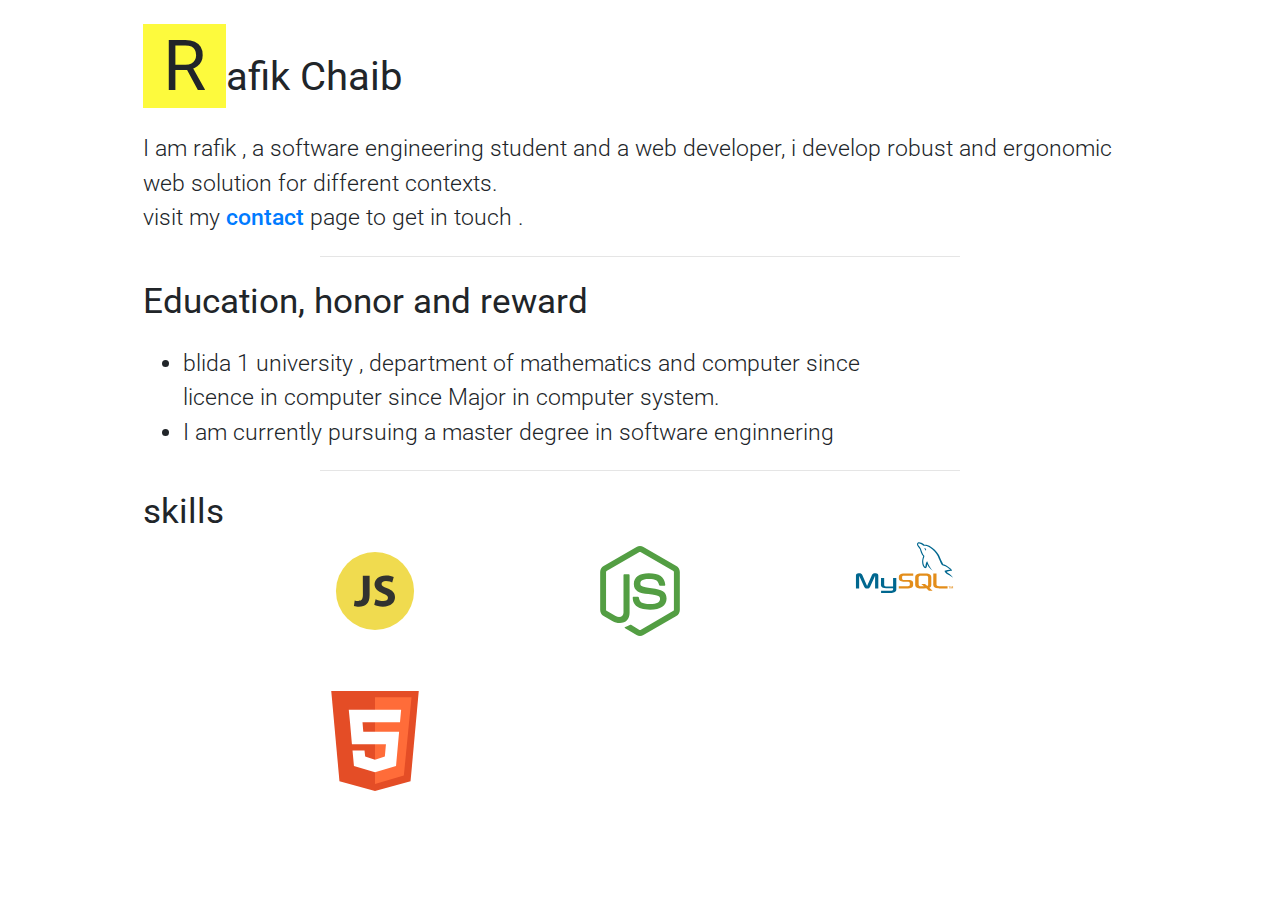
==== about/about.html @ d7a9b98f "finishing the about me and contact sections" ====
<!DOCTYPE html>
<html lang="en">

<head>
    <meta charset="UTF-8">
    <meta http-equiv="X-UA-Compatible" content="IE=edge">
    <meta name="viewport" content="width=device-width, initial-scale=1.0">
    <link rel="stylesheet" href="https://stackpath.bootstrapcdn.com/bootstrap/4.3.1/css/bootstrap.min.css"
        integrity="sha384-ggOyR0iXCbMQv3Xipma34MD+dH/1fQ784/j6cY/iJTQUOhcWr7x9JvoRxT2MZw1T" crossorigin="anonymous">
    <link rel="preconnect" href="https://fonts.googleapis.com">
    <link rel="preconnect" href="https://fonts.gstatic.com" crossorigin>
    <link href="https://fonts.googleapis.com/css2?family=Roboto:wght@300;400;500&display=swap" rel="stylesheet">
    <title>About</title>
    <link rel="stylesheet" href="about.css">
</head>

<body>
    <div id='about'>
        <div class="container my-4">
            <h1><span class="yelow-character">R</span>afik Chaib</h1>
        </div>
        <div class="container">
            <p>
                I am rafik , a software engineering student and a web developer, i develop 
                robust and ergonomic web solution for different contexts.
                <br>
                visit my <a class="pragraph-link" href='/contact/contact.html'> contact </a> page to get in touch .
            </p>
        </div>

        <hr>
        <div class="container mb-3">
            <h2 class="my-4">Education, honor and reward</h2>
            <ul>
                <li>
                    blida 1 university , department of mathematics and computer since <br>
                    licence in computer since Major in computer system.
                </li>
                <li>
                    I am currently pursuing a master degree in software enginnering
                </li>
            </ul>
        </div>
        <hr>
        <div class="container">
            <h2 id='skills-title'>skills</h2>
            <div id="skills-pannel">
                <div class="skill">
                    <div class="skill-icon">
                        <img src="[data-uri]"
                            alt="javaScript">
                    </div>
                </div>
                <div class="skill">
                    <div class="skill-icon">
                        <img src="[data-uri]"
                            alt="node js">
                    </div>
                </div>
                <div class="skill">
                    <div class="skill-icon">
                        <img src="[data-uri]"
                            alt="mysql">
                    </div>
                </div>
                <div class="skill">
                    <div class="skill-icon">
                        <img src="[data-uri]"
                            alt="html 5">
                    </div>
                </div>
            </div>

        </div>







    </div>
</body>

</html>
---- about/about.css ----
body{
    font-family: 'Roboto', sans-serif !important;
    font-weight: 300 !important;
    font-size: 23px;
}

.container {
    width: 80vw;
    margin: auto;
}

.yelow-character {
    display: inline-block;
    font-size: 70px;
    background-color: #fdfa3d;
    padding: 0 20px;
}
.pragraph-link{ 
    
    text-decoration: none;
    font-weight: 500;
}

#skills-title {
    width: max-content;
}
#skills-pannel{ 
    width: 80%;
    margin: auto;
    display: grid;
    grid-template-columns: 1fr 1fr 1fr;
    row-gap: 50px;
    align-items: stretch;
    justify-items: stretch;
}
.skill-icon img{ 
    display: block;
    width: 100px;
    margin: auto;
}
h1{ 
    font-weight: 400;
}
h2{ 
    font-size: 35px;
    font-weight: 400;
}
hr{
    width: 50%;
    margin:20px auto ;
}
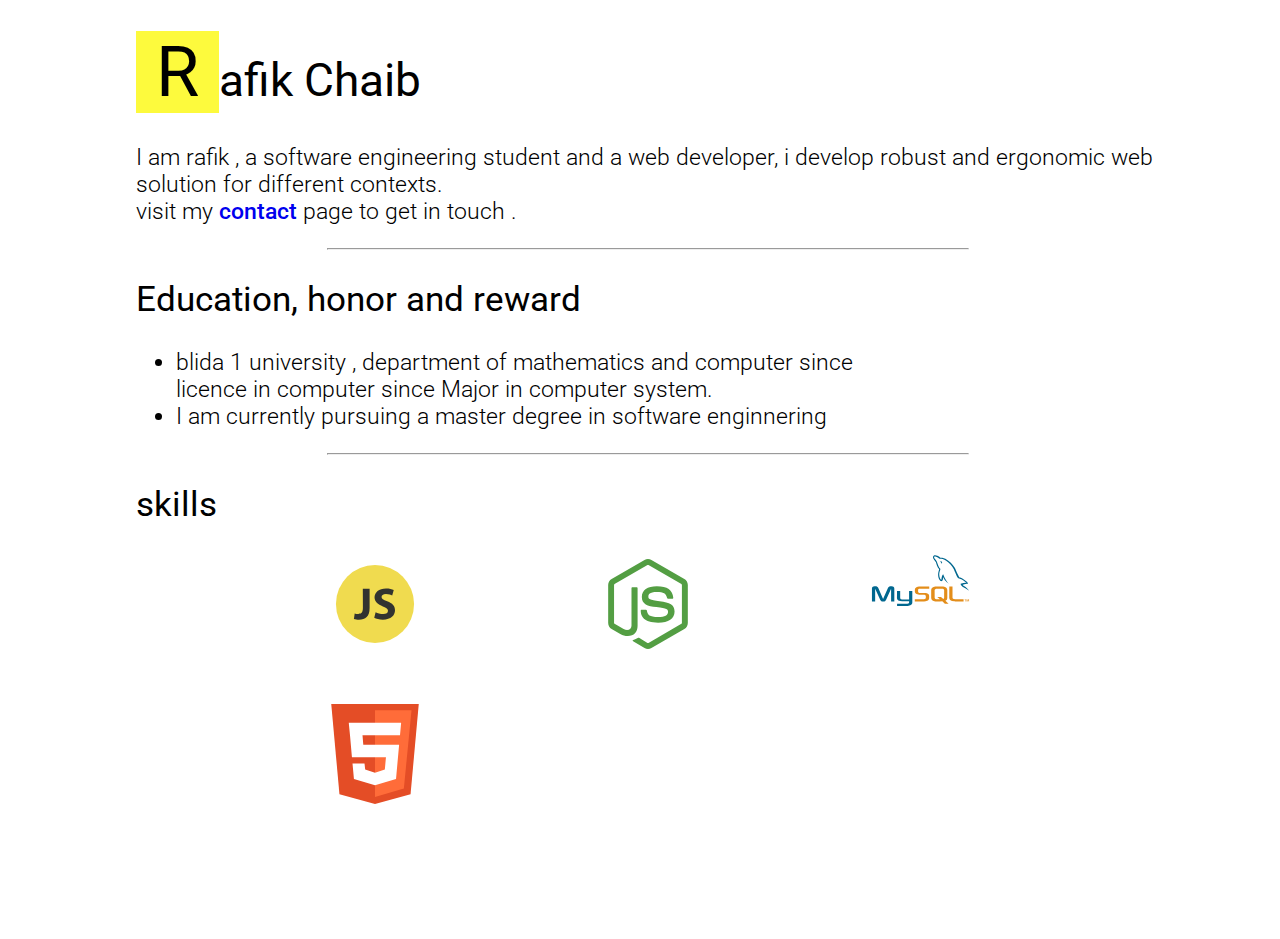
==== commit 6532221c: "hello page finished" ====
--- a/about/about.html
+++ b/about/about.html
@@ -5,8 +5,6 @@
     <meta charset="UTF-8">
     <meta http-equiv="X-UA-Compatible" content="IE=edge">
     <meta name="viewport" content="width=device-width, initial-scale=1.0">
-    <link rel="stylesheet" href="https://stackpath.bootstrapcdn.com/bootstrap/4.3.1/css/bootstrap.min.css"
-        integrity="sha384-ggOyR0iXCbMQv3Xipma34MD+dH/1fQ784/j6cY/iJTQUOhcWr7x9JvoRxT2MZw1T" crossorigin="anonymous">
     <link rel="preconnect" href="https://fonts.googleapis.com">
     <link rel="preconnect" href="https://fonts.gstatic.com" crossorigin>
     <link href="https://fonts.googleapis.com/css2?family=Roboto:wght@300;400;500&display=swap" rel="stylesheet">
--- a/about/about.css
+++ b/about/about.css
@@ -2,6 +2,8 @@
     font-family: 'Roboto', sans-serif !important;
     font-weight: 300 !important;
     font-size: 23px;
+    width: 100vw;
+    height: 100vh;
 }
 
 .container {
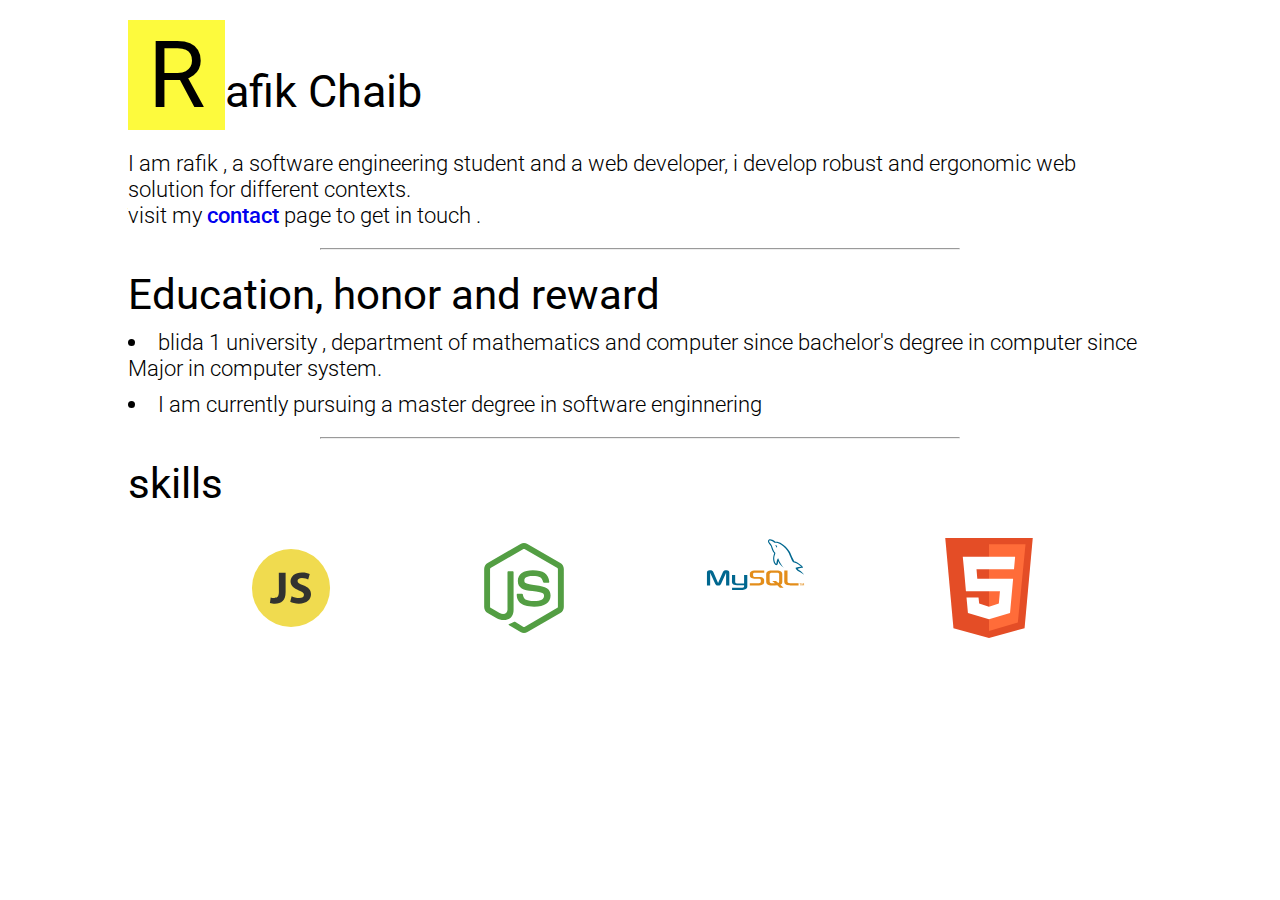
==== commit 7da1c759: "finishing the about me page" ====
--- a/about/about.html
+++ b/about/about.html
@@ -14,12 +14,12 @@
 
 <body>
     <div id='about'>
-        <div class="container my-4">
+        <div class="container rafikchb">
             <h1><span class="yelow-character">R</span>afik Chaib</h1>
         </div>
         <div class="container">
             <p>
-                I am rafik , a software engineering student and a web developer, i develop 
+                I am rafik , a software engineering student and a web developer, i develop
                 robust and ergonomic web solution for different contexts.
                 <br>
                 visit my <a class="pragraph-link" href='/contact/contact.html'> contact </a> page to get in touch .
@@ -27,12 +27,11 @@
         </div>
 
         <hr>
-        <div class="container mb-3">
+        <div class="container ">
             <h2 class="my-4">Education, honor and reward</h2>
             <ul>
                 <li>
-                    blida 1 university , department of mathematics and computer since <br>
-                    licence in computer since Major in computer system.
+                    blida 1 university , department of mathematics and computer since bachelor's degree in computer since Major in computer system.
                 </li>
                 <li>
                     I am currently pursuing a master degree in software enginnering
--- a/about/about.css
+++ b/about/about.css
@@ -1,9 +1,14 @@
-body{
+* {
+    margin: 0;
+    padding: 0;
+    box-sizing: border-box;
+}
+
+body {
     font-family: 'Roboto', sans-serif !important;
     font-weight: 300 !important;
-    font-size: 23px;
+    font-size: calc(1vw + 0.6em);
     width: 100vw;
-    height: 100vh;
 }
 
 .container {
@@ -11,43 +16,70 @@
     margin: auto;
 }
 
-.yelow-character {
+@media (max-width: 500px) {
+    .container {
+        width: 100%;
+        padding: 0 15px;
+    }
+}
+
+#about .yelow-character {
     display: inline-block;
-    font-size: 70px;
+    font-size: calc(1vw + 1.8em);
     background-color: #fdfa3d;
     padding: 0 20px;
 }
-.pragraph-link{ 
-    
+
+#about .pragraph-link {
     text-decoration: none;
     font-weight: 500;
 }
 
-#skills-title {
+#about .rafikchb {
+    padding-top: 20px;
+    padding-bottom: 20px;
+}
+
+#about #skills-title {
     width: max-content;
 }
-#skills-pannel{ 
-    width: 80%;
-    margin: auto;
-    display: grid;
-    grid-template-columns: 1fr 1fr 1fr;
-    row-gap: 50px;
-    align-items: stretch;
-    justify-items: stretch;
+
+#about ul {
+    list-style-position: inside;
 }
-.skill-icon img{ 
+
+#about #skills-pannel {
+    display: flex;
+    flex-wrap: wrap;
+    justify-content: space-evenly;
+}
+
+#about #skills-pannel .skill {
+    margin: 20px;
+}
+
+#about .skill-icon img {
     display: block;
     width: 100px;
     margin: auto;
 }
-h1{ 
+
+#about h1 {
     font-weight: 400;
 }
-h2{ 
-    font-size: 35px;
+
+#about li+li {
+    margin: 10px 0;
+}
+
+#about h2 {
     font-weight: 400;
+    font-size: calc(1vw + 1.3em);
+    padding-top: px;
+    padding-bottom: 10px;
 }
-hr{
+
+#about hr {
     width: 50%;
-    margin:20px auto ;
+    margin: 20px auto;
 }